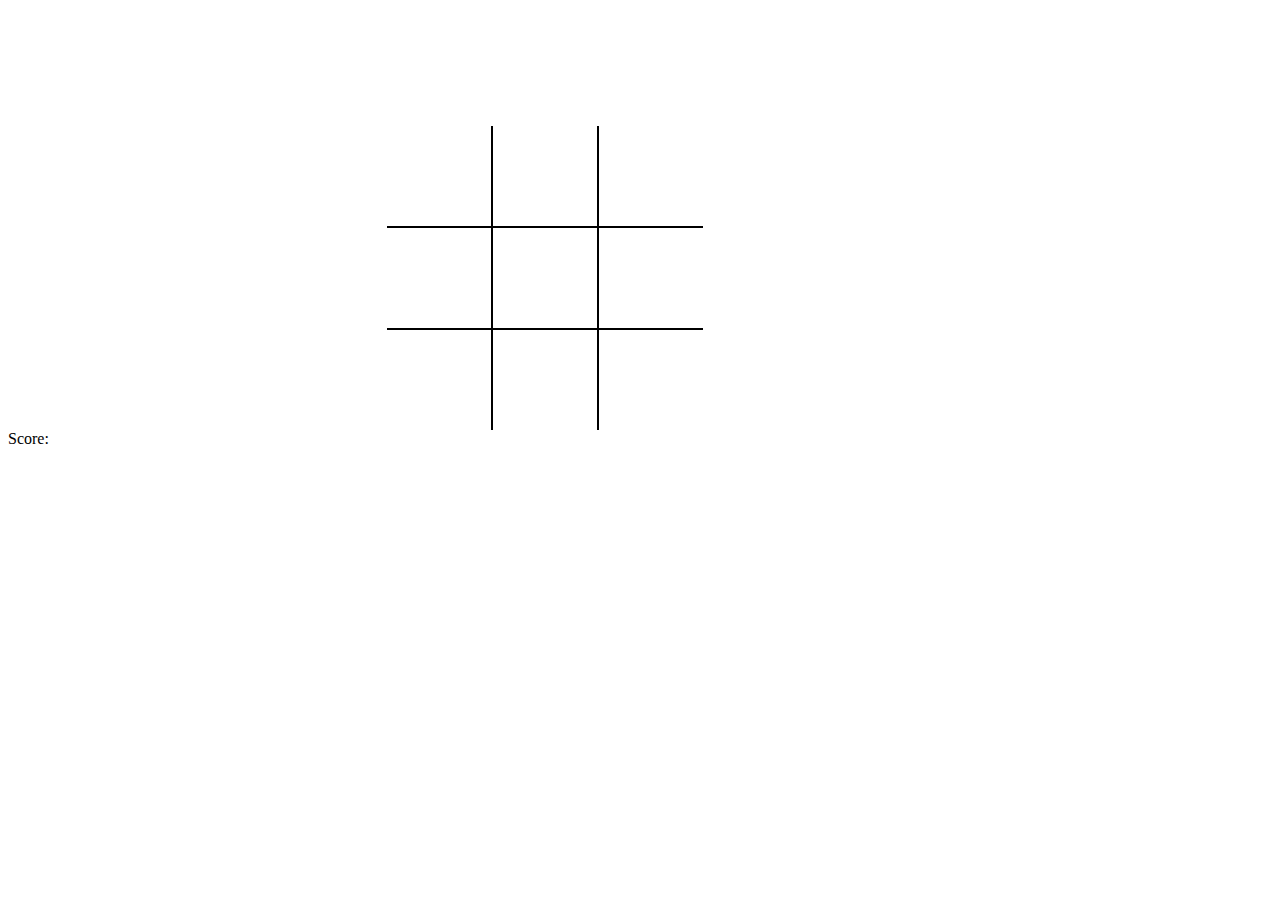
==== main.html @ 41424e6e "Add files via upload" ====
<!DOCTYPE html>
<html lang="en">

<head>
    <title>Game</title>

    <link rel="stylesheet" href="main.css">

</head>

<body>
    <div id="whosTurn"></div>
    
    <div id="main">
        <div class="mainRows">
            <div class="box" id="frfc"></div>
            <div class="box" id="frsc"></div>
            <div class="box" id="frtc"></div>
        </div>
        <div class="mainRows">
            <div class="box" id="srfc"></div>
            <div class="box" id="srsc"></div>
            <div class="box" id="srtc"></div>
        </div>

        <div class="mainRows">
            <div class="box" id="trfc"></div>
            <div class="box" id="trsc"></div>
            <div class="box" id="trtc"></div>
        </div>
    </div>
    <div id="scoreBox">
        Score:
        <div id="scoreA"></div>

        <div id="scoreB"></div>
    </div>
    <div id="buttBox"></div>
    <script src="main script.js"></script>
</body>

</html>
---- main.css ----
#main{
    margin-top: 10%;
    margin-left: 30%;
    width: 50%;
    font-size: 500%;
    text-align: center;
}
.mainRows {
    
    display: flex;
    width: 50%;

}

#frfc {
    border-right: 2px solid black;
    width: 33%;
    height: 100px;
}

#frsc {
    width: 33%;
    height: 100px;

}

#frtc {
    border-left: 2px solid black;
    width: 33%;
    height: 100px;
    
}

#srfc {
    border-top: 2px solid black;
    border-right: 2px solid black;
    width: 33%;
    height: 100px;
}

#srsc {
    border-top: 2px solid black;
    width: 33%;
    height: 100px;
}

#srtc {
    border-top: 2px solid black;
    border-left: 2px solid black;
    width: 33%;
    height: 100px;
}

#trfc {
    border-top: 2px solid black;
    border-right: 2px solid black;
    width: 33%;
    height: 100px;
}

#trsc {
    border-top: 2px solid black;
    width: 33%;
    height: 100px;
}

#trtc {
    border-top: 2px solid black;
    border-left: 2px solid black;
    width: 33%;
    height: 100px;
}

.disabledBox{
    pointer-events: none;
}
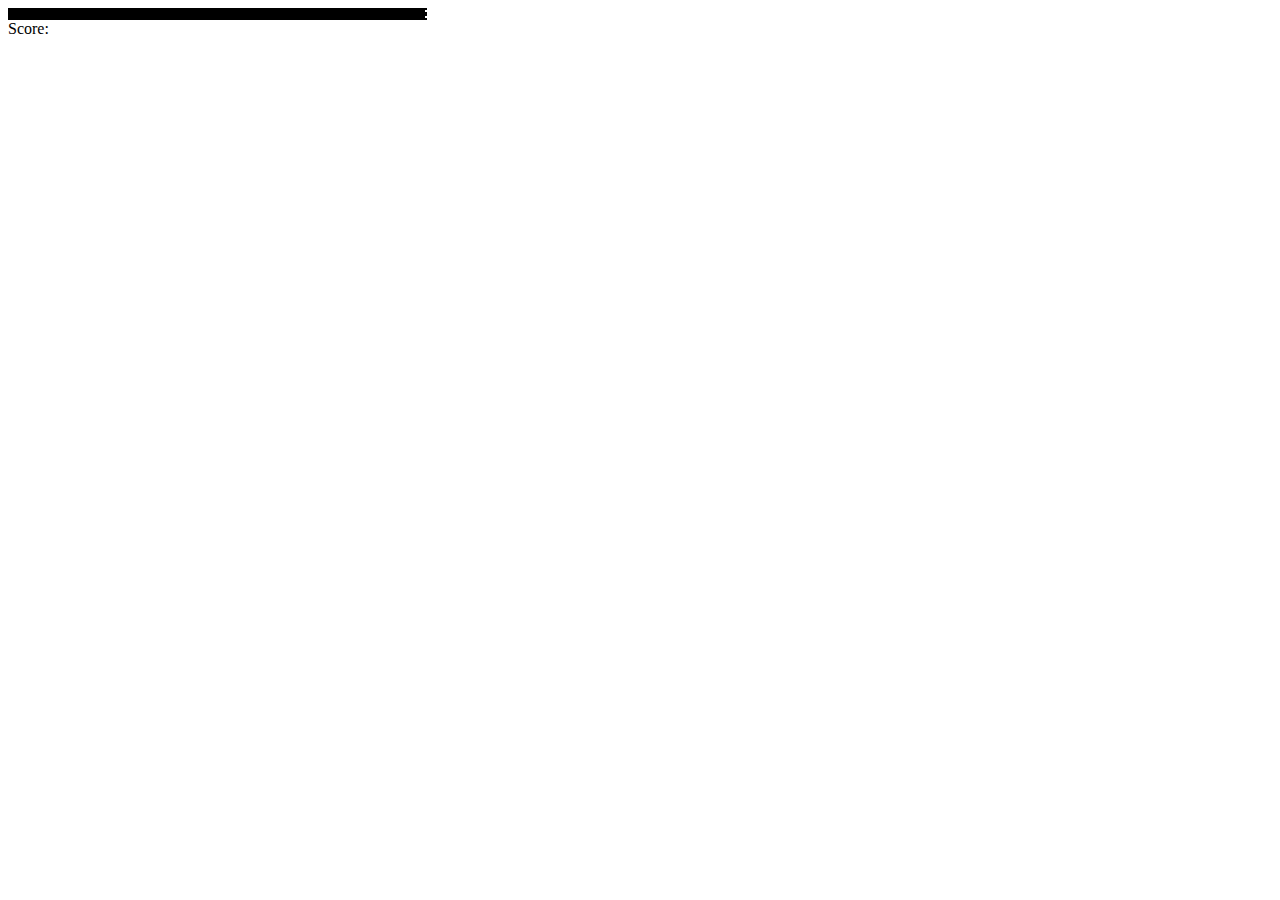
==== commit 4446f39c: "style" ====
--- a/main.html
+++ b/main.html
@@ -9,9 +9,10 @@
 </head>
 
 <body>
-    <div id="whosTurn"></div>
-    
+
+
     <div id="main">
+        <div id="whosTurn"></div>
         <div class="mainRows">
             <div class="box" id="frfc"></div>
             <div class="box" id="frsc"></div>
@@ -28,14 +29,15 @@
             <div class="box" id="trsc"></div>
             <div class="box" id="trtc"></div>
         </div>
+        <div id="scoreBox">
+            Score:
+            <div id="scoreA"></div>
+
+            <div id="scoreB"></div>
+        </div>
+        <div id="buttBox"></div>
     </div>
-    <div id="scoreBox">
-        Score:
-        <div id="scoreA"></div>
 
-        <div id="scoreB"></div>
-    </div>
-    <div id="buttBox"></div>
     <script src="main script.js"></script>
 </body>
 
--- a/main.css
+++ b/main.css
@@ -1,76 +1,105 @@
-#main{
-    margin-top: 10%;
-    margin-left: 30%;
-    width: 50%;
-    font-size: 500%;
-    text-align: center;
-}
-.mainRows {
-    
-    display: flex;
-    width: 50%;
-
-}
-
 #frfc {
     border-right: 2px solid black;
     width: 33%;
-    height: 100px;
 }
 
 #frsc {
     width: 33%;
-    height: 100px;
-
 }
 
 #frtc {
     border-left: 2px solid black;
     width: 33%;
-    height: 100px;
-    
 }
 
 #srfc {
     border-top: 2px solid black;
     border-right: 2px solid black;
     width: 33%;
-    height: 100px;
 }
 
 #srsc {
     border-top: 2px solid black;
     width: 33%;
-    height: 100px;
 }
 
 #srtc {
     border-top: 2px solid black;
     border-left: 2px solid black;
     width: 33%;
-    height: 100px;
 }
 
 #trfc {
     border-top: 2px solid black;
     border-right: 2px solid black;
     width: 33%;
-    height: 100px;
 }
 
 #trsc {
     border-top: 2px solid black;
     width: 33%;
-    height: 100px;
 }
 
 #trtc {
     border-top: 2px solid black;
     border-left: 2px solid black;
     width: 33%;
-    height: 100px;
 }
 
 .disabledBox{
     pointer-events: none;
+}
+@media only screen and (max-width: 1000px) {
+    body{
+        background-image: url("main bc vertical.jpeg");
+        background-repeat: no-repeat;
+        background-size: 150%;
+    }
+    #main{
+        background-color: #A9F3B1;
+        margin-top: 40%;
+        margin-left: 10%;
+        width: 70%;
+        padding: 3%;
+        height: 950px;
+        border-radius: 25px;
+    }
+    .mainRows {
+        display: flex;
+        width: 100%;
+        height: 200px;
+        text-align: center;
+        font-size: 900%;
+    }
+    .box{
+        height: 200px;
+    }
+    #whosTurn{
+        margin-bottom: 7%;
+        text-align: center;
+        font-size: 500%;
+        font-family: 'Judson';
+        font-style: normal;
+        color: black;
+    }
+    #scoreBox{
+        margin-top: 7%;
+        font-size: 300%;
+    }
+    button{
+        background-color: #3b3a3a;
+        color: white;
+        width: 100%;
+        font-size: 300%;
+        padding: 4%;
+        border-radius: 10px;
+    }
+    #buttBox{
+        margin-top: 5%;
+        margin-left: 30%;
+        width: 35%;
+    }
+    #scoreBox{
+        font-weight: bold;
+    }
 }